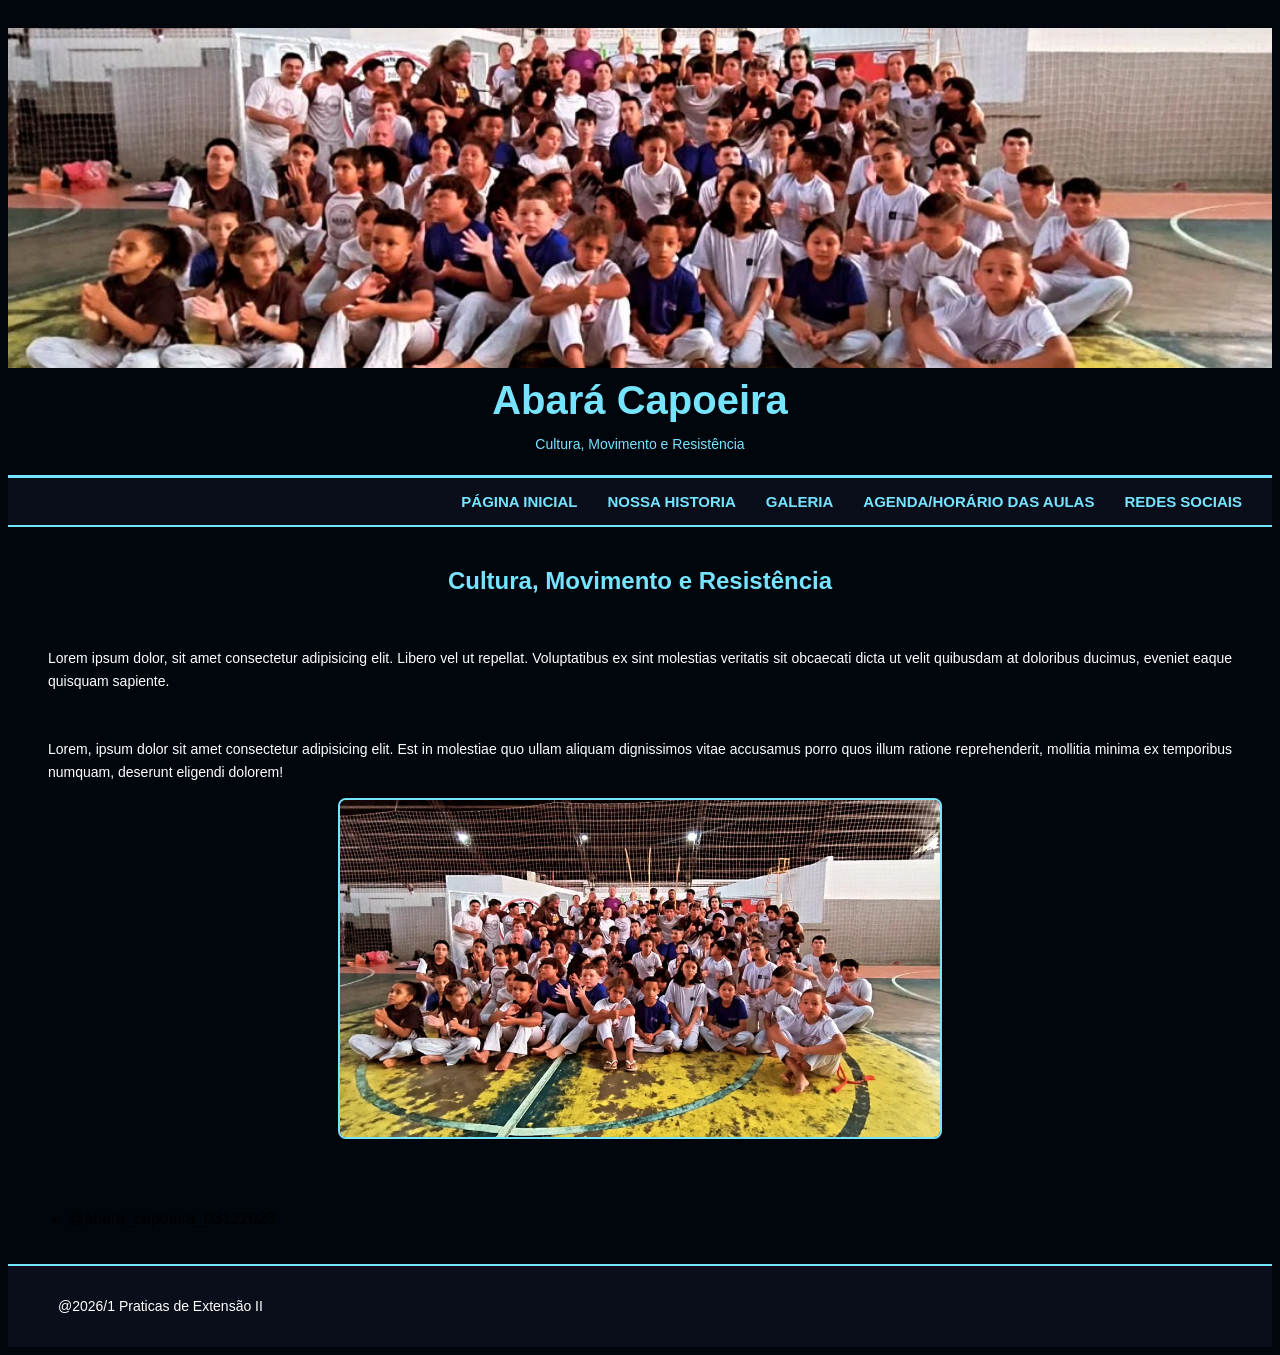
==== index.html @ 6ed66fc3 "Atualizando .CSS atualizando estilo Css" ====
<!DOCTYPE html>
<html lang="pt-br">
<head>
    <!-- Cabeçalho da página definido pela marca head
            contém as metainformações para
           interpretação do browser 
        -->
    
    <!--
            Marca title define o título apresentado na aba do navegador 
        -->
    <title>Abará Capoeira.</title>

    <!--
            Marca meta usada para informar características do site, 
            essenciais para a interpretação do navegador.
            Nos exemplos abaixo estão definidos:
            - charset - conjunto de caracteres usados para salvar o arquivo.
            - viewport - para informar ao browser que deve usar o tamanho da tela do dispositivo usado para acessar o site.
            - content-language - definição do idioma da página.
            - keywords - palavras chaves que os buscadores podem usar para indexação do conteúdo
        -->
    <meta charset="UTF-8">
    <meta name="keywords" content="Abará, Capoeira, Roda, Negro, Negritude, Luta, Dança">
    <meta name="viewport" content="width=device-width, initial-scale=1.0">
    <meta http-equiv="content-language" content="pt-br">

     <!-- CSS: Cascading Style Sheet -->
         <!-- Sintaxe Básica 
            seletor {
               propriedade: valor;
               propriedade: valor;
               propriedade: valor;
            } 
         -->
    <link href="estilos.css" rel="stylesheet" type="text/css">    
    
</head>
<body>
    <main id="area_tela">
        <header>
            <div id="banner">
                <!-- O banner de fundo será exibido aqui -->
            </div>
            <h1>Abará Capoeira</h1>
            <p style="text-align: center; color: #77e4ff; margin: 0; font-size: 14px;">Cultura, Movimento e Resistência</p>
        </header>
        <nav>
            <ul>
               <a href="index.html">PÁGINA INICIAL</a>
               <a href="nossa_historia.html">NOSSA HISTORIA</a>
               <a href="galeria.html">GALERIA</a>
               <a href="agenda.html">AGENDA/HORÁRIO DAS AULAS</a>
               <a href="redes_sociais.html">REDES SOCIAIS</a>
            </ul>
        </nav>
        <div>
            <h2>Cultura, Movimento e Resistência</h2>
            <br>
            <p>Lorem ipsum dolor, sit amet consectetur adipisicing elit. Libero vel ut repellat. Voluptatibus ex sint molestias veritatis sit obcaecati dicta ut velit quibusdam at doloribus ducimus, eveniet eaque quisquam sapiente.</p>
            <br>
             <p>Lorem, ipsum dolor sit amet consectetur adipisicing elit. Est in molestiae quo ullam aliquam dignissimos vitae accusamus porro quos illum ratione reprehenderit, mollitia minima ex temporibus numquam, deserunt eligendi dolorem!</p>
            <img src="midia/foto_exame_geral.jpg" align="rigth">
        </div>
        <div id="links">
            <ul>
                <li><a href="https://www.instagram.com/abara_capoeira_03122023/">@abara_capoeira_03122023</a></li>
            </ul>
        </div>
        <footer id="rodape">
            <p>@2026/1 Praticas de Extensão II</p>
        </footer>
    
    </main>   
</body>
</html>
---- estilos.css ----
body {
    display: flex;
    flex-direction: column;
    align-items: left;
    font-style: normal;
    background-color: #01050c;
    color:#fff
    margin: 0;
    padding: 0;
    font-family: 'Lato', sans-serif;
}
#area_tela {
    display: flex;
    width: 100%;
    flex-direction: column;
    /*border: 1px solid #000;*/
    background-color: #01050c;
    min-height: 100vh;
}
#banner{
    background-image: url('midia/foto_exame_geral.jpg');
    background-size: cover;
    background-position: center;
    background-repeat: no-repeat;
    height: 300px;
    color: #fff;
    text-align: center;
    display: flex;
    align-items: center;
    justify-content: center;
}

header{
    background-color: #01050c;
    padding: 20px 0;
    border-bottom: 3px solid #77e4ff;

}

nav{
    display: flex;
    justify-content: flex-end;
    background-color: #0a0e1a;
    height: auto;
    padding: 15px 30px;
    border-bottom: 2px solid #77e4ff;    
}

nav ul {
    list-style: none;
    margin: 0;
    padding: 0;
    display: flex;
    gap: 30px;
}

nav a {
    font-size: 15px;
    color: #77e4ff;
    text-decoration: none;
    font-weight: 600;
    transition: color 0.3s ease;
}

nav a:hover {
    color: #ffffff;
}

#texto{
    text-align: center;
    padding: 10px;
}
#links {
    padding: 20px;
}

#links li a{
        color: #000
}

#links li a:hover {
    color: #ffffff;
}

#rodape {
    display: flex;
    justify-content: flex-start;
    background-color: #0a0e1a;
    height: auto;
    padding: 15px 30px;
    border-top: 2px solid #77e4ff;
    margin-top: auto;
}

h1 {
    font-family: 'Allerta', sans-serif;
    font-size: 40px;
    font-style: normal;
    font-weight: bold;
    text-align: center;
    color: #77e4ff;
    margin: 10px 0;
}

h2 {
    font-family: 'Allerta', sans-serif;
    font-size: 24px;
    text-align: center;
    color: #77e4ff;
    font-weight: bold;
    margin: 20px 0;
}

img {
    width: 100%;
    max-width: 600px;
    height: auto;
    display: block;
    margin: 15px auto;
    border-radius: 8px;
    border: 2px solid #77e4ff;
}

p {
    font-size: 14px;
    text-align: justify;
    color: #ffffff;
    line-height: 1.6;
    padding: 0 20px;
}

a {
    color: #77e4ff;
    text-decoration: none;
    transition: color 0.3s ease;
}

a:hover {
    color: #ffffff;
}

div:not(#links) {
    padding: 20px;
}

@media (max-width: 768px) {
    nav {
        justify-content: center;
    }

    nav ul {
        flex-direction: column;
        align-items: center;
        gap: 10px;
    }

    h1 {
        font-size: 28px;
    }

    h2 {
        font-size: 20px;
    }

    p {
        font-size: 12px;
        padding: 0 10px;
    }
}
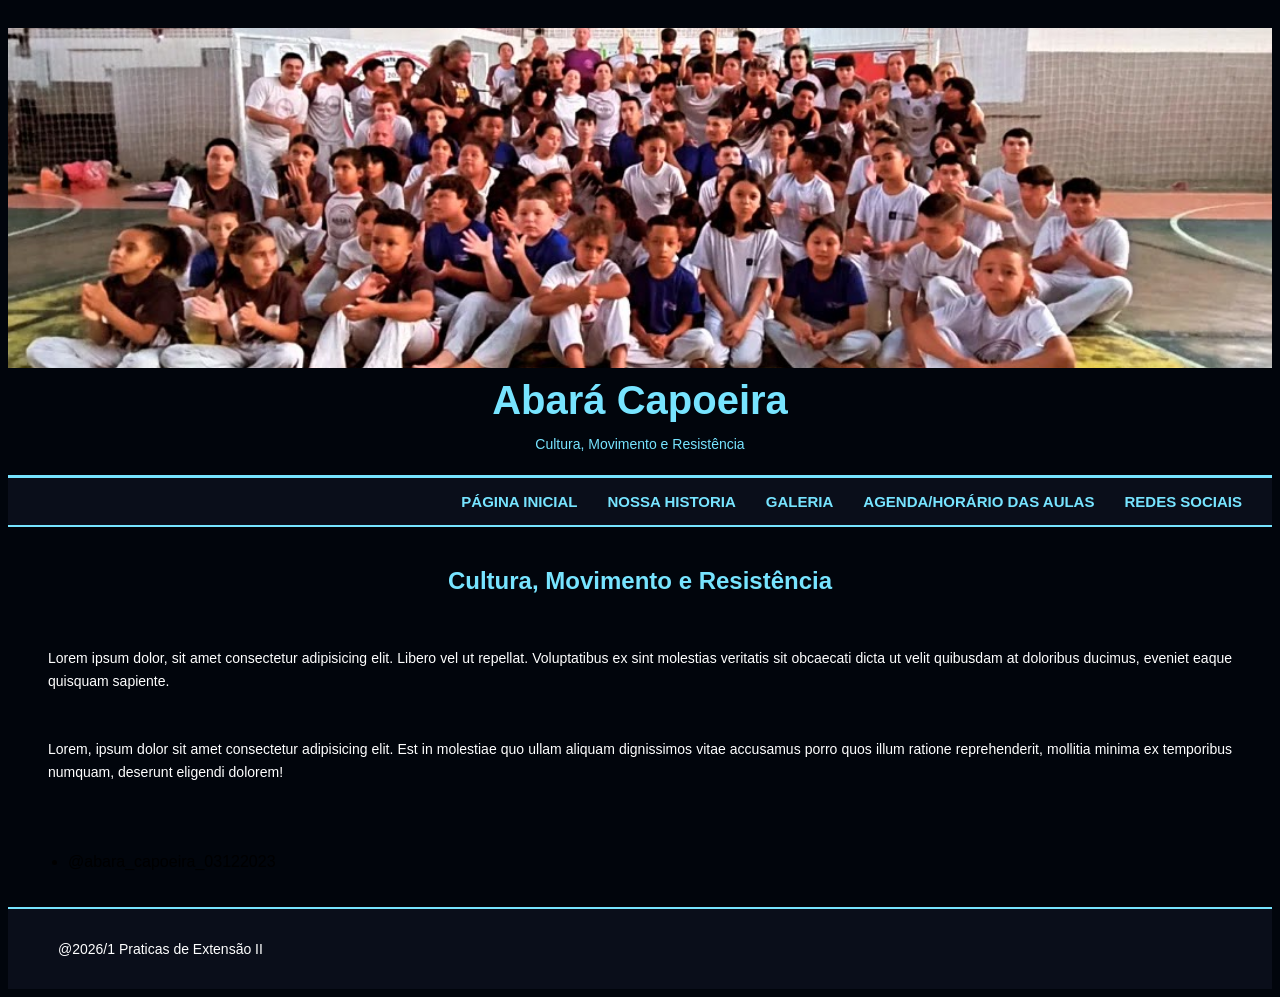
==== commit 4ec21c7f: "imagem mal localizada retirada img" ====
--- a/index.html
+++ b/index.html
@@ -60,7 +60,7 @@
             <p>Lorem ipsum dolor, sit amet consectetur adipisicing elit. Libero vel ut repellat. Voluptatibus ex sint molestias veritatis sit obcaecati dicta ut velit quibusdam at doloribus ducimus, eveniet eaque quisquam sapiente.</p>
             <br>
              <p>Lorem, ipsum dolor sit amet consectetur adipisicing elit. Est in molestiae quo ullam aliquam dignissimos vitae accusamus porro quos illum ratione reprehenderit, mollitia minima ex temporibus numquam, deserunt eligendi dolorem!</p>
-            <img src="midia/foto_exame_geral.jpg" align="rigth">
+            
         </div>
         <div id="links">
             <ul>
